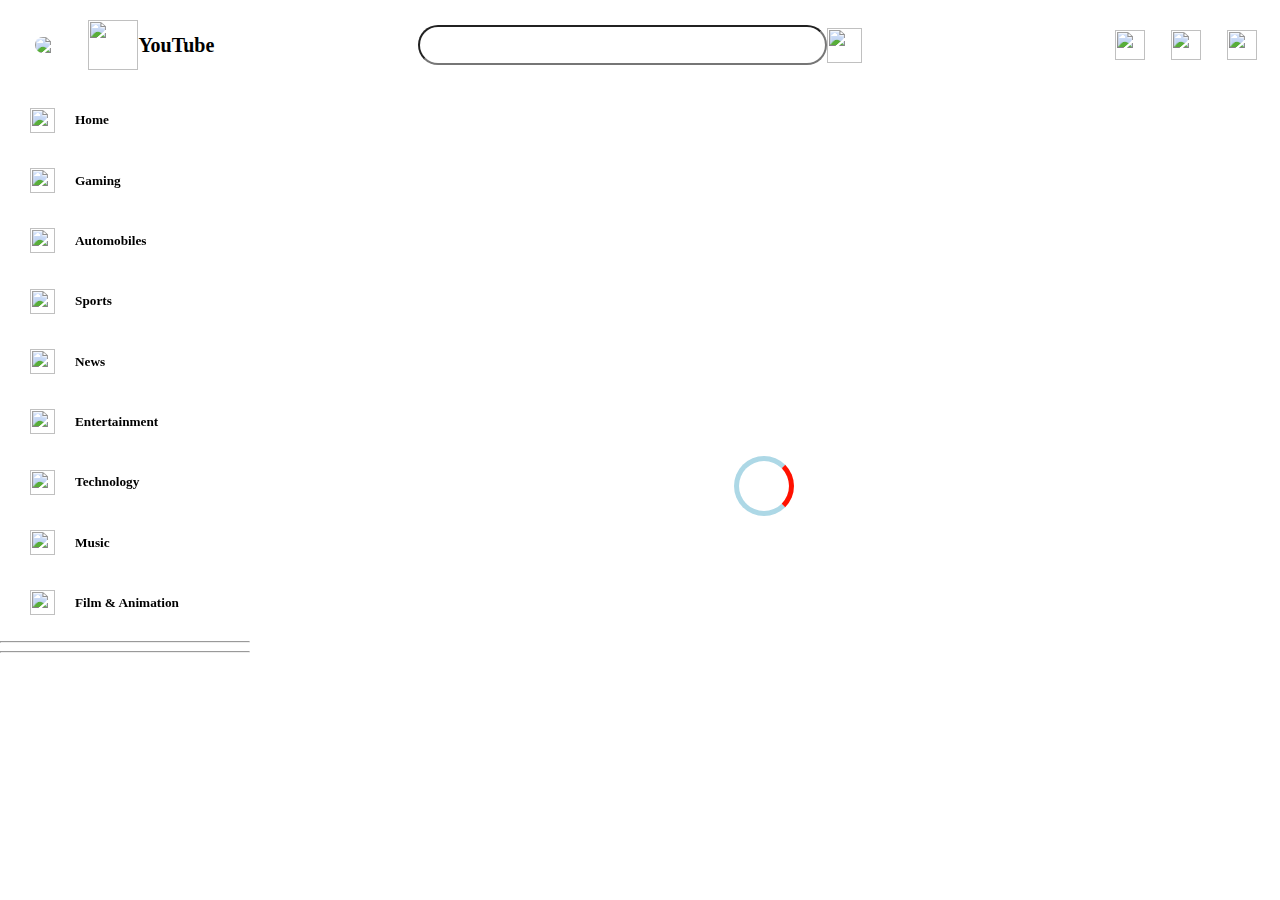
==== search page.html @ d4d3f2a8 "videos player and search pages added" ====
<!DOCTYPE html>
<html lang="en">
  <head>
    <meta charset="UTF-8" />
    <meta name="viewport" content="width=device-width, initial-scale=1.0" />
    <title>YOU-TUBE</title>
    
    <link rel="stylesheet" href="./search page.css" />
  </head>
  <body>
    <div id="nav">
        <img src="../ICONS/left-arrow.png" id="left-arrow" />
      <!-- logo -->
      <div id="logo">
        <img id="menu" src="../ICONS/menu.png" />
        <img id="menu2" src="../ICONS/menu.png" />
        <div id="YouTube_logo_div">
          <img id="YOU-TUBE_logo" src="../ICONS/yaotube.png" />
          <h4>YouTube</h4>
        </div>
     
      </div>
      <!-- search_bar -->
      <!-- <div id="search_bar">
        <input id="search" type="search" />
        <img id="searchIcon" src="../ICONS/magnifying-glass.png" />
        <img id="searchIcon2" src="../ICONS/magnifying-glass.png"/>
      </div> -->
           <div class="suggestionDIV">
      <div id="search_bar">
        <input id="search" type="search" />
        <img id="searchIcon" src="../ICONS/magnifying-glass.png" />
        <img id="searchIcon2" src="../ICONS/magnifying-glass.png"/>
      </div>
       <div id="SSSSSSS">
      <ul class="suggestions">
      </ul>
      </div>
      </div>
      <!-- nav_left_ICONS -->
      <div id="nav_left_ICONS">
        <div id="main_icons">
          <img src="../ICONS/cam-recorder.png" />
          <img src="../ICONS/bell.png" />
          <img src="../ICONS/user.png" />
        </div>
      </div>

      <!-- nav bar end -->
    </div>

    <!-- body part  -->
    <div id="container">
      <!-- side_bar -->
      <div id="side_bar">
        <div id="category">
          <a href="./index.html"><div class="category" id="Home">
            <img class="img_icons" src="../ICONS/home.png" alt="" />
            <h5 class="menu_titles" >Home</h5>
          </div>
          </a>

          <div class="category"  id="Gaming">
            <img class="img_icons" src="../ICONS/gaming.png" />

            <h5 class="menu_titles" >Gaming</h5>
          </div>

          <div class="category" id="Automobiles">
            <img class="img_icons" src="../ICONS/car.png" />

            <h5 class="menu_titles" >Automobiles</h5>
          </div>

          <div class="category" id="Sports">
            <img class="img_icons" src="../ICONS/ball-of-basketball.png" />

            <h5 class="menu_titles">Sports</h5>
          </div>

          <div class="category" id="News">
            <img class="img_icons" src="../ICONS/news.png" />

            <h5 class="menu_titles">News</h5>
          </div>

          <div class="category" id="Entertainment">
            <img class="img_icons" src="../ICONS/video.png" />

            <h5 class="menu_titles">Entertainment</h5>
          </div>

          <div class="category" id="Technology">
            <img class="img_icons" src="../ICONS/project-management.png" />

            <h5 class="menu_titles">Technology</h5>
          </div>

          <div class="category" id="Music">
            <img class="img_icons" src="../ICONS/playlist.png" />

            <h5 class="menu_titles">Music</h5>
          </div>

          <div class="category" id="Film & Animation">
            <img class="img_icons" src="../ICONS/blog.png" />

            <h5 class="menu_titles">Film & Animation</h5>
          </div>

          <!-- category ends -->
        </div>

        <!-- subscribes -->
        <hr />
        <!-- <div id="subscribes">
          <h5 id="title">Subscribed</h5>
          <div class="subscribed">
            <img class="subs_img" src="../ICONS/user.png" />
            <h5>scoop cast</h5>
          </div>
          <div class="subscribed">
            <img class="subs_img" src="../ICONS/user.png" />
            <h5>scoop cast</h5>
          </div>
          <div class="subscribed">
            <img class="subs_img" src="../ICONS/user.png" />
            <h5>scoop cast</h5>
          </div>
          <div class="subscribed">
            <img class="subs_img" src="../ICONS/user.png" />
            <h5>scoop cast</h5>
          </div>
          <div class="subscribed">
            <img class="subs_img" src="../ICONS/user.png" />
            <h5>scoop cast</h5>
          </div>
          <div class="subscribed">
            <img class="subs_img" src="../ICONS/user.png" />
            <h5>scoop cast</h5>
          </div>
          <div class="subscribed">
            <img class="subs_img" src="../ICONS/user.png" />
            <h5>scoop cast</h5>
          </div>
          <div class="subscribed">
            <img class="subs_img" src="../ICONS/user.png" />
            <h5>scoop cast</h5>
          </div>
          <div class="subscribed">
            <img class="subs_img" src="../ICONS/user.png" />
            <h5>scoop cast</h5>
          </div>
          <div class="subscribed">
            <img class="subs_img" src="../ICONS/user.png" />
            <h5>scoop cast</h5>
          </div>
          <div class="subscribed">
            <img class="subs_img" src="../ICONS/user.png" />
            <h5>scoop cast</h5>
          </div>
          <div class="subscribed">
            <img class="subs_img" src="../ICONS/user.png" />
            <h5>scoop cast</h5>
          </div>
          <div class="subscribed">
            <img class="subs_img" src="../ICONS/user.png" />
            <h5>scoop cast</h5>
          </div>
        </div> -->
        <hr />
        <!-- side_bar end here -->
      </div>

      <!-- container ends here     -->
    </div>
   
    <div id="container_videos">
      
        <div class="loader_container">   
<div class="loader_onpages"></div>
  </div>

      <!-- video_part -->
      <div id="video_part">
          <div class="container_flexBox">
            <div class="thumbnail_box">
              <img class="img_suggest" src="../ICONS/-itachi-uchiha-.png">

            </div>
            <div class="videos_titleBox" >
              <div class="sugested_videos_title_div"> 
                <p class="sugested_videos_title">Taarak Mehta Ka Ooltah Chashmah | Weekly Reliv</p>
              </div>
              <p class="views_time"><span class="sugested_videos_views"> 4.1 lakh views</span> - <span class="sugested_videos_time_publish"> 3 months ago</span> </p>
              <div class="profile">
              <img class="idpic" src="" />
              <p class="sugested_channel_name" >channel_name</p>
             </div>
           
             <p class="description">description </p>
             
            </div>


          </div>
 
        <div class="container_flexBox">
            <div class="thumbnail_box">
              <img  class="img_suggest" src="../ICONS/-itachi-uchiha-.png" >

            </div>
            <div class="videos_titleBox" >
              <div class="sugested_videos_title_div"> 
                <p class="sugested_videos_title">Taarak Mehta Ka Ooltah Chashmah | Weekly Reliv</p>
              </div>
              
              <!-- <p class="sugested_channel_name" >channel_name</p> -->
              <p class="views_time"><span class="sugested_videos_views"> 4.1 lakh views</span> - <span class="sugested_videos_time_publish"> 3 months ago</span> </p>

                            <div class="profile">
              <img class="idpic" src="" />
              <p class="sugested_channel_name" >channel_name</p>
             </div>
             <p class="description">description </p>
            </div>


          </div>

          <div class="container_flexBox">
            <div class="thumbnail_box">
              <img  class="img_suggest" src="../ICONS/-itachi-uchiha-.png">

            </div>
            <div class="videos_titleBox" >
              <div class="sugested_videos_title_div"> 
                <p class="sugested_videos_title">Taarak Mehta Ka Ooltah Chashmah | Weekly Reliv</p>
              </div>
              
              <!-- <p class="sugested_channel_name" >channel_name</p> -->
              <p class="views_time"><span class="sugested_videos_views"> 4.1 lakh views</span> - <span class="sugested_videos_time_publish"> 3 months ago</span> </p>

              <div class="profile">
              <img class="idpic" src="" />
              <p class="sugested_channel_name" >channel_name</p>
             </div>
             <p class="description">description </p>
            </div>


          </div>

          <div class="container_flexBox">
            <div class="thumbnail_box">
              <img  class="img_suggest" src="../ICONS/-itachi-uchiha-.png">

            </div>
            <div class="videos_titleBox" >
              <div class="sugested_videos_title_div"> 
                <p class="sugested_videos_title">Taarak Mehta Ka Ooltah Chashmah | Weekly Reliv</p>
              </div>
              
              <!-- <p class="sugested_channel_name" >channel_name</p> -->
              <p class="views_time"><span class="sugested_videos_views"> 4.1 lakh views</span> - <span class="sugested_videos_time_publish"> 3 months ago</span> </p>

              <div class="profile">
              <img class="idpic" src="" />
              <p class="sugested_channel_name" >channel_name</p>
             </div>
             <p class="description">description </p>
            </div>


          </div>

          <div class="container_flexBox">
            <div class="thumbnail_box">
              <img  class="img_suggest"  src="../ICONS/-itachi-uchiha-.png">

            </div>
            <div class="videos_titleBox" >
              <div class="sugested_videos_title_div"> 
                <p class="sugested_videos_title">Taarak Mehta Ka Ooltah Chashmah | Weekly Reliv</p>
              </div>
              
              <!-- <p class="sugested_channel_name" >channel_name</p> -->
              <p class="views_time"><span class="sugested_videos_views"> 4.1 lakh views</span> - <span class="sugested_videos_time_publish"> 3 months ago</span> </p>

              <div class="profile">
              <img class="idpic" src="" />
              <p class="sugested_channel_name" >channel_name</p>
             </div>
             <p class="description">description </p>
            </div>


          </div>

          <div class="container_flexBox">
            <div class="thumbnail_box">
              <img  class="img_suggest" src="../ICONS/-itachi-uchiha-.png">

            </div>
            <div class="videos_titleBox" >
              <div class="sugested_videos_title_div"> 
                <p class="sugested_videos_title">Taarak Mehta Ka Ooltah Chashmah | Weekly Reliv</p>
              </div>
              
              <!-- <p class="sugested_channel_name" >channel_name</p> -->
              <p class="views_time"><span class="sugested_videos_views"> 4.1 lakh views</span> - <span class="sugested_videos_time_publish"> 3 months ago</span> </p>

              <div class="profile">
              <img class="idpic" src="" />
              <p class="sugested_channel_name" >channel_name</p>
             </div>
             <p class="description">description </p>
            </div>


          </div>

          <div class="container_flexBox">
            <div class="thumbnail_box">
              <img  class="img_suggest" src="../ICONS/-itachi-uchiha-.png">

            </div>
            <div class="videos_titleBox" >
              <div class="sugested_videos_title_div"> 
                <p class="sugested_videos_title">Taarak Mehta Ka Ooltah Chashmah | Weekly Reliv</p>
              </div>
              
              <!-- <p class="sugested_channel_name" >channel_name</p> -->
              <p class="views_time"><span class="sugested_videos_views"> 4.1 lakh views</span> - <span class="sugested_videos_time_publish"> 3 months ago</span> </p>

              <div class="profile">
              <img class="idpic" src="" />
              <p class="sugested_channel_name" >channel_name</p>
             </div>
             <p class="description">description </p>
            </div>


          </div>

          <div class="container_flexBox">
            <div class="thumbnail_box">
              <img  class="img_suggest" src="../ICONS/-itachi-uchiha-.png">

            </div>
            <div class="videos_titleBox" >
              <div class="sugested_videos_title_div"> 
                <p class="sugested_videos_title">Taarak Mehta Ka Ooltah Chashmah | Weekly Reliv</p>
              </div>
              
              <!-- <p class="sugested_channel_name" >channel_name</p> -->
              <p class="views_time"><span class="sugested_videos_views"> 4.1 lakh views</span> - <span class="sugested_videos_time_publish"> 3 months ago</span> </p>

              <div class="profile">
              <img class="idpic" src="" />
              <p class="sugested_channel_name" >channel_name</p>
             </div>
             <p class="description">description </p>
            </div>


          </div>

          <div class="container_flexBox">
            <div class="thumbnail_box">
              <img  class="img_suggest" src="../ICONS/-itachi-uchiha-.png">

            </div>
            <div class="videos_titleBox" >
              <div class="sugested_videos_title_div"> 
                <p class="sugested_videos_title">Taarak Mehta Ka Ooltah Chashmah | Weekly Reliv</p>
              </div>
              
              <!-- <p class="sugested_channel_name" >channel_name</p> -->
              <p class="views_time"><span class="sugested_videos_views"> 4.1 lakh views</span> - <span class="sugested_videos_time_publish"> 3 months ago</span> </p>

              <div class="profile">
              <img class="idpic" src="" />
              <p class="sugested_channel_name" >channel_name</p>
             </div>
             <p class="description">description </p>
            </div>


          </div>

          <div class="container_flexBox">
            <div class="thumbnail_box">
              <img  class="img_suggest" src="../ICONS/-itachi-uchiha-.png">

            </div>
            <div class="videos_titleBox" >
              <div class="sugested_videos_title_div"> 
                <p class="sugested_videos_title">Taarak Mehta Ka Ooltah Chashmah | Weekly Reliv</p>
              </div>
              
              <!-- <p class="sugested_channel_name" >channel_name</p> -->
              <p class="views_time"><span class="sugested_videos_views"> 4.1 lakh views</span> - <span class="sugested_videos_time_publish"> 3 months ago</span> </p>

              <div class="profile">
              <img class="idpic" src="" />
              <p class="sugested_channel_name" >channel_name</p>
             </div>
             <p class="description">description </p>
            </div>


          </div>

          <div class="container_flexBox">
            <div class="thumbnail_box">
              <img  class="img_suggest" src="../ICONS/-itachi-uchiha-.png">

            </div>
            <div class="videos_titleBox" >
              <div class="sugested_videos_title_div"> 
                <p class="sugested_videos_title">Taarak Mehta Ka Ooltah Chashmah | Weekly Reliv</p>
              </div>
              
              <!-- <p class="sugested_channel_name" >channel_name</p> -->
              <p class="views_time"><span class="sugested_videos_views"> 4.1 lakh views</span> - <span class="sugested_videos_time_publish"> 3 months ago</span> </p>

              <div class="profile">
              <img class="idpic" src="" />
              <p class="sugested_channel_name" >channel_name</p>
             </div>
             <p class="description">description </p>
            </div>


          </div>

          <div class="container_flexBox">
            <div class="thumbnail_box">
              <img  class="img_suggest" src="../ICONS/-itachi-uchiha-.png">

            </div>
            <div class="videos_titleBox" >
              <div class="sugested_videos_title_div"> 
                <p class="sugested_videos_title">Taarak Mehta Ka Ooltah Chashmah | Weekly Reliv</p>
              </div>
              
              <!-- <p class="sugested_channel_name" >channel_name</p> -->
              <p class="views_time"><span class="sugested_videos_views"> 4.1 lakh views</span> - <span class="sugested_videos_time_publish"> 3 months ago</span> </p>

              <div class="profile">
              <img class="idpic" src="" />
              <p class="sugested_channel_name" >channel_name</p>
             </div>
             <p class="description">description </p>
            </div>


          </div>

          <div class="container_flexBox">
            <div class="thumbnail_box">
              <img  class="img_suggest" src="../ICONS/-itachi-uchiha-.png">

            </div>
            <div class="videos_titleBox" >
              <div class="sugested_videos_title_div"> 
                <p class="sugested_videos_title">Taarak Mehta Ka Ooltah Chashmah | Weekly Reliv</p>
              </div>
              
              <!-- <p class="sugested_channel_name" >channel_name</p> -->
              <p class="views_time"><span class="sugested_videos_views"> 4.1 lakh views</span> - <span class="sugested_videos_time_publish"> 3 months ago</span> </p>

              <div class="profile">
              <img class="idpic" src="" />
              <p class="sugested_channel_name" >channel_name</p>
             </div>
             <p class="description">description </p>
            </div>


          </div>

          <div class="container_flexBox">
            <div class="thumbnail_box">
              <img  class="img_suggest" src="../ICONS/-itachi-uchiha-.png">

            </div>
            <div class="videos_titleBox" >
              <div class="sugested_videos_title_div"> 
                <p class="sugested_videos_title">Taarak Mehta Ka Ooltah Chashmah | Weekly Reliv</p>
              </div>
              
              <!-- <p class="sugested_channel_name" >channel_name</p> -->
              <p class="views_time"><span class="sugested_videos_views"> 4.1 lakh views</span> - <span class="sugested_videos_time_publish"> 3 months ago</span> </p>

              <div class="profile">
              <img class="idpic" src="" />
              <p class="sugested_channel_name" >channel_name</p>
             </div>
             <p class="description">description </p>
            </div>


          </div>

          <div class="container_flexBox">
            <div class="thumbnail_box">
              <img  class="img_suggest" src="../ICONS/-itachi-uchiha-.png">

            </div>
            <div class="videos_titleBox" >
              <div class="sugested_videos_title_div"> 
                <p class="sugested_videos_title">Taarak Mehta Ka Ooltah Chashmah | Weekly Reliv</p>
              </div>
              
              <!-- <p class="sugested_channel_name" >channel_name</p> -->
              <p class="views_time"><span class="sugested_videos_views"> 4.1 lakh views</span> - <span class="sugested_videos_time_publish"> 3 months ago</span> </p>

              <div class="profile">
              <img class="idpic" src="" />
              <p class="sugested_channel_name" >channel_name</p>
             </div>
             <p class="description">description </p>
            </div>


          </div>

          <div class="container_flexBox">
            <div class="thumbnail_box">
              <img  class="img_suggest" src="../ICONS/-itachi-uchiha-.png">

            </div>
            <div class="videos_titleBox" >
              <div class="sugested_videos_title_div"> 
                <p class="sugested_videos_title">Taarak Mehta Ka Ooltah Chashmah | Weekly Reliv</p>
              </div>
              
              <!-- <p class="sugested_channel_name" >channel_name</p> -->
              <p class="views_time"><span class="sugested_videos_views"> 4.1 lakh views</span> - <span class="sugested_videos_time_publish"> 3 months ago</span> </p>

              <div class="profile">
              <img class="idpic" src="" />
              <p class="sugested_channel_name" >channel_name</p>
             </div>
             <p class="description">description </p>
            </div>


          </div>

          <div class="container_flexBox">
            <div class="thumbnail_box">
              <img  class="img_suggest" src="../ICONS/-itachi-uchiha-.png">

            </div>
            <div class="videos_titleBox" >
              <div class="sugested_videos_title_div"> 
                <p class="sugested_videos_title">Taarak Mehta Ka Ooltah Chashmah | Weekly Reliv</p>
              </div>
              
              <!-- <p class="sugested_channel_name" >channel_name</p> -->
              <p class="views_time"><span class="sugested_videos_views"> 4.1 lakh views</span> - <span class="sugested_videos_time_publish"> 3 months ago</span> </p>

              <div class="profile">
              <img class="idpic" src="" />
              <p class="sugested_channel_name" >channel_name</p>
             </div>
             <p class="description">description </p>
            </div>


          </div>

          <div class="container_flexBox">
            <div class="thumbnail_box">
              <img  class="img_suggest" src="../ICONS/-itachi-uchiha-.png">

            </div>
            <div class="videos_titleBox" >
              <div class="sugested_videos_title_div"> 
                <p class="sugested_videos_title">Taarak Mehta Ka Ooltah Chashmah | Weekly Reliv</p>
              </div>
              
              <!-- <p class="sugested_channel_name" >channel_name</p> -->
              <p class="views_time"><span class="sugested_videos_views"> 4.1 lakh views</span> - <span class="sugested_videos_time_publish"> 3 months ago</span> </p>

              <div class="profile">
              <img class="idpic" src="" />
              <p class="sugested_channel_name" >channel_name</p>
             </div>
             <p class="description">description </p>
            </div>


          </div>

          <div class="container_flexBox">
            <div class="thumbnail_box">
              <img  class="img_suggest" src="../ICONS/-itachi-uchiha-.png">

            </div>
            <div class="videos_titleBox" >
              <div class="sugested_videos_title_div"> 
                <p class="sugested_videos_title">Taarak Mehta Ka Ooltah Chashmah | Weekly Reliv</p>
              </div>
              
              <!-- <p class="sugested_channel_name" >channel_name</p> -->
              <p class="views_time"><span class="sugested_videos_views"> 4.1 lakh views</span> - <span class="sugested_videos_time_publish"> 3 months ago</span> </p>

              <div class="profile">
              <img class="idpic" src="" />
              <p class="sugested_channel_name" >channel_name</p>
             </div>
             <p class="description">description </p>
            </div>


          </div>

          <div class="container_flexBox">
            <div class="thumbnail_box">
              <img  class="img_suggest" src="../ICONS/-itachi-uchiha-.png">

            </div>
            <div class="videos_titleBox" >
              <div class="sugested_videos_title_div"> 
                <p class="sugested_videos_title">Taarak Mehta Ka Ooltah Chashmah | Weekly Reliv</p>
              </div>
              
              <!-- <p class="sugested_channel_name" >channel_name</p> -->
              <p class="views_time"><span class="sugested_videos_views"> 4.1 lakh views</span> - <span class="sugested_videos_time_publish"> 3 months ago</span> </p>

              <div class="profile">
              <img class="idpic" src="" />
              <p class="sugested_channel_name" >channel_name</p>
             </div>
             <p class="description">description </p>
            </div>

         </div> 
        <!-- video_part ends -->
      </div>

      <!-- container_videos ends here -->
    </div>


<script  src="./search page.js"></script>
  </body>

</html>
---- search page.css ----
body {
  margin: 0;
  padding: 0;
  box-sizing: border-box;
  /* height: 100vh; */
}

#background {
  position: absolute;
  z-index: 99999999;
  /* background-color: rgba(250, 235, 215, 0.233); */
  top: 70px;
 left: 20%;
  width: 70vw;
  height: 50vh;
  display: none;
  flex-direction: column;
}



/* navbar --------------------- */
#nav {
  /* border: 1px solid red; */
  display: flex;
  justify-content: space-evenly;
  align-items: center;
  position: sticky;
  top: 0;
  height: 10vh;
}
#nav #logo {
  width: 30%;
  /* border: 1px solid red; */
  display: flex;
  justify-content: flex-start;
  align-items: center;
}

#nav #left-arrow{
   display: none;
   /* border: 1px solid red; */
   padding: 5px;
}
#left-arrow:hover{
     background-color: rgba(250, 235, 215, 0.77);
  border-radius: 5px;
}

#nav #logo #menu {
  width: 10%;
  /* border: 1px solid rgb(0, 0, 0); */
  margin-left: 30px;
  padding: 5px;
  border-radius: 20px;
  
}

#nav #logo #menu2 {
  padding: 5px;
  /* border: 1px solid rgb(0, 0, 0); */
  width: 10%;
  margin-left: 30px;
  display: none;
  border-radius: 20px;
}

#menu:hover{
  background-color: rgba(246, 238, 204, 0.833);
}
#menu:active{
  background-color: rgba(246, 228, 134, 0.711);
}

#menu2:hover{
  background-color: rgba(246, 238, 204, 0.833);
}
#menu2:active{
  background-color: rgba(246, 228, 134, 0.711);
}


#nav #logo #YouTube_logo_div {
  display: flex;
  /* border: 1px solid red; */
  justify-content: center;
  align-items: center;
  margin-left: 10px;
  /* width: 20%; */
}
#nav #logo #YouTube_logo_div #YOU-TUBE_logo {
  width: 50px;
  height: 50px;
}
#nav #logo #YouTube_logo_div h4 {
  /* border: 1px solid red; */
  font-size: 20px;
}

/* #search_bar {
  display: flex;
  width: 70%;
  align-items: center;
  justify-content: center;
}
#search_bar input {
  width: 80%;
  height: 40px;
  border-radius: 20px;
  font-size: 20px;
} */

.suggestionDIV{
  flex-grow: 2;
}

#search_bar {
  /* border: 1px solid red; */
  display: flex;
  width: 100%;
  align-items: center;
  justify-content: center;
}
#search_bar input {
  width: 80%;
  height: 40px;
  border-radius: 20px;
  font-size: 20px;
}


#search_bar #searchIcon2 {
  width: 35px;
  height: 35px;
  /* border: 1px solid black; */
  display: none;
}
#search_bar #searchIcon{
  width: 35px;
  height: 35px;
  /* border: 1px solid black; */
}
#search_bar #searchIcon:hover{
   background-color: rgba(250, 235, 215, 0.77);
  border-radius: 5px;
}
#search_bar #searchIcon2:hover{
   background-color: rgba(250, 235, 215, 0.77);
  border-radius: 5px;
}

#SSSSSSS{
  position: absolute;
z-index: 999999999;
display: flex;
}

.suggestions{
          list-style-type: none;
        background-color: white;  
         /* box-sizing: border-box; */
         /* border-radius: 10px; */
        box-shadow: 1px 1px 4px;
         width: 40vw;
         margin: 0;
         padding: 0;

    }
    .suggestions li{
      margin: 5px 0px;
      padding: 0px 10px;
      font-size: 20px;
    }
    

#nav_left_ICONS {
  /* border: 1px solid red; */
  width: 30%;
}
#nav_left_ICONS #main_icons {
  display: flex;
  justify-content: end;
  align-items: center;

  /* margin-right: 10px; */
}
#nav_left_ICONS img {
  /* border: 1px solid black; */
  width: 30px;
  height: 30px;
  margin-right: 20px;
  padding: 3px;
}
#nav_left_ICONS img:hover{
  background-color: rgba(250, 235, 215, 0.77);
  border-radius: 2px;
}

/* navbar ends --------------------- */
/* body  */

#container {
  /* border: 1px solid red; */
  /* background-color: rgba(255, 0, 0, 0.397); */
  position: fixed;
  top: calc(100%-10vh);
  left: 0;
  width: 250px;
  height: 90vh;
  display: flex;
  /* background-color: antiquewhite; */
}

#container #side_bar {
  /* background-color: rgba(34, 22, 199, 0.795); */
  overflow: scroll;
  width: 100%;

  height: 100%;
}

::-webkit-scrollbar {
     width: 5px;
}
::-webkit-scrollbar-thumb {
    background-color: rgba(206, 204, 201, 0.631);
    border-radius: 60px;
}

/* category */

#container #side_bar .category {
  display: flex;
  justify-content: start;
  align-items: center;
  cursor: pointer;
      /* height: 45px; */
          border-radius: 20px;
}

/* #container #side_bar .category:hover{ */
  /* background-color: rgba(240, 248, 255, 0.507);
  border-radius: 30px; */
  /* height: 50px; */
/* } */

/* #container #side_bar .menu_titles:hover{
 background: rgb(209 203 203 / 47%);
} */

#container #side_bar .category:hover{
    background: rgba(198, 196, 196, 0.449);
 
}

#container #side_bar .category .img_icons {
  /* border: 1px solid rgba(255, 0, 0, 0.589); */
  width: 25px;
  height: 25px;
  margin-left: 30px;
}

#container #side_bar .category h5 {
  margin-left: 20px;
}

/* .subscribed */

#container #side_bar .subscribed {
  display: flex;
  justify-content: start;
  align-items: center;
}

#container #side_bar #title {
  text-align: center;
}

#container #side_bar .subscribed .subs_img {
  /* border: 1px solid red; */
  width: 25px;
  height: 25px;
  margin-left: 30px;
}

#container #side_bar .subscribed h5 {
  margin-left: 20px;
}

a{
  text-decoration: none;
  color: black;
}
/* video_part -----------------------*/

#container_videos {
  /* background-color: rgb(192, 192, 49); */
   /* border: 2px solid rgb(75, 185, 2); */
  position: fixed;
  z-index: -1;
  top: calc(100vh -10vh);
  width: calc(100vw - 253px);
  height: calc(100vh - 17vh);
  left: 250px;
  display: flex;


}

 .loader_container{
  display: none;
position: absolute;
top: 50%;
left: 50%;
transform: translate(-50%,-50%);
/* display:none; */
/* border: 1px solid red; */
        }

.loader_onpages {
  width: 50px;
  aspect-ratio: 1;
  border-radius: 50%;
  border: 5px solid lightblue;
  border-right-color: rgb(255, 17, 0);
  /* animation: l2 1s  infinite linear; */
}
@keyframes l2 {to{transform: rotate(1turn)}}


 #video_part {
  /* border: 2px solid rgb(3, 3, 3);
  background-color: rgb(24, 142, 146); */
 width: 100%;
  height: 100%;
  overflow:scroll;
  padding: 20px 0;


}


  .container_flexBox{
    /* border: 1px solid blue; */
    display: flex;
    height: 250px;
    column-gap: 13px;
        padding: 10px 0px 0 15px;
  }

   /* .container_flexBox:hover{
    background-color: rgba(220, 209, 195, 0.753);
   } */

  .container_flexBox  .thumbnail_box{
    /* border: 1px solid red; */
    width: 450px;
    object-fit: cover;
    border-radius: 8px;

  }
  .container_flexBox .thumbnail_box img{
    width: 100%;
      height: 100%;
      object-fit: cover;
      /* transform: scale(1.2); */
      border-radius: 8px;
  }
 
  .container_flexBox .videos_titleBox{
    width: 50%;
    /* border: 1px solid rgb(0, 0, 0); */
  }
.videos_titleBox:hover{
   background-color: rgba(255, 209, 149, 0.311);
}
  .sugested_videos_title_div{
         background-color:#ede2d4a3;
     height: 40px;
     border-radius: 5px 5px 0px 0px;

  }

  .container_flexBox .videos_titleBox .sugested_videos_title{
    margin: 0;
    font-family: math;
    font-size: 18px;
    /* font-weight: 600; */

   display: -webkit-box;
  -webkit-line-clamp: 1;
  -webkit-box-orient: vertical;
  overflow: hidden;
  }

  .container_flexBox .videos_titleBox .sugested_channel_name{ 
margin-bottom: 0;
color: rgb(136 133 129);
margin-top: 5px;
    font-size: 20px;

      display: -webkit-box;
  -webkit-line-clamp: 1;
  -webkit-box-orient: vertical;
  overflow: hidden;

  }
  .views_time{
    color: rgb(136 133 129);
    margin: 0;
    font-size: 17px;
         background-color:#ede2d4a3;

    overflow: hidden;
        height: 30px;
    align-content: center;

        /* display: -webkit-box;
  -webkit-line-clamp: 1;
  -webkit-box-orient: vertical;
  overflow: hidden; */
  }

   .profile {
  flex-grow: 1;
  /* border: 1px solid red; */
  display: flex;
  align-items: center;
  column-gap: 20px;
}

 .profile .idpic {
  /* border: 1px solid rgb(8, 6, 6); */
  border-radius: 50%;
    width: 20px;
    height: 20px;
}


.description{
  font-size: 10px;
  display: -webkit-box;
  -webkit-line-clamp: 1;
  -webkit-box-orient: vertical;
  overflow: hidden;

}

/* =========================================================== */

/* ---------------------------------------------------------- */

/* @media screen  */

@media (max-width: 323px) {
  #container {
    width: 250px;
    height: 90vh;
  }

  #nav #logo #YouTube_logo_div #YOU-TUBE_logo {
    width: 30px;
    height: 30px;
  }
  #nav #logo #YouTube_logo_div h4 {
    font-size: 12px;
  }

  #nav #nav_left_ICONS #main_icons img {
    margin-right: 2px;
    width: 17px;
    height: 17px;
  }

  ::-webkit-scrollbar {
    display: none;
  }
  #search_bar img {
    width: 14px;
    height: 14px;
  }
}
/* =========================================================== */
@media (max-width: 370px) {
  ::-webkit-scrollbar {
    width: 3px;
  }
       .description{
        font-size: 14px;
       }
 
}


/* ========================================================= */
@media (max-width: 870px) {

   #search_bar #searchIcon2 {
      display: block;
    }
    #search_bar #searchIcon {
      display: none;
    }

  #search_bar input {
    display: none;
  }

    .suggestions{
      display: none;
 width:80vw;
    }

  #container {
    display: none;
    z-index: 999;
    height: 90vh;
  }

  #nav_left_ICONS #main_icons {
    margin-right: 0px;
  }
  #nav_left_ICONS #main_icons img {
    margin-right: 10px;
    width: 20px;
    height: 20px;
  }

  #search_bar {
    justify-content: flex-end;
  }

  #search_bar img {
    width: 25px;
    height: 25px;
    margin-right: 10px;
  }

  #nav #logo #menu {
    width: 20px;
    height: 20px;
    margin-left: 10px;
  }

  #nav #logo #menu2 {
    width: 20px;
    height: 20px;
    margin-left: 10px;
  }

  #container_videos {
    width:100svw ;
    left:0%;

}

  .container_flexBox{
 flex-direction: column;
         height: fit-content;
                 justify-content: center;
     
  }

  .container_flexBox .videos_titleBox {
    width: 100%;
}
.container_flexBox .thumbnail_box {

    width: auto;

}


.sugested_videos_title_div {
    /* background-color: antiquewhite; */
    overflow: hidden;
    height: 29px;
    overflow: hidden;
}
.container_flexBox {

    padding: 10px 0px 20px 5px;
}
.container_flexBox .videos_titleBox .sugested_videos_title {

          font-size: 17px;
        font-weight: 500;
}

  #container #side_bar {
  background-color: rgb(255, 255, 255);

}

#container #side_bar .category:hover{
  background: rgba(198, 196, 196, 0.449);
 
}


}

/* ========================================================= */

@media (max-height: 1399px) {
  
    #container_videos {
    height: calc(100vh - 12vh);
  }

}
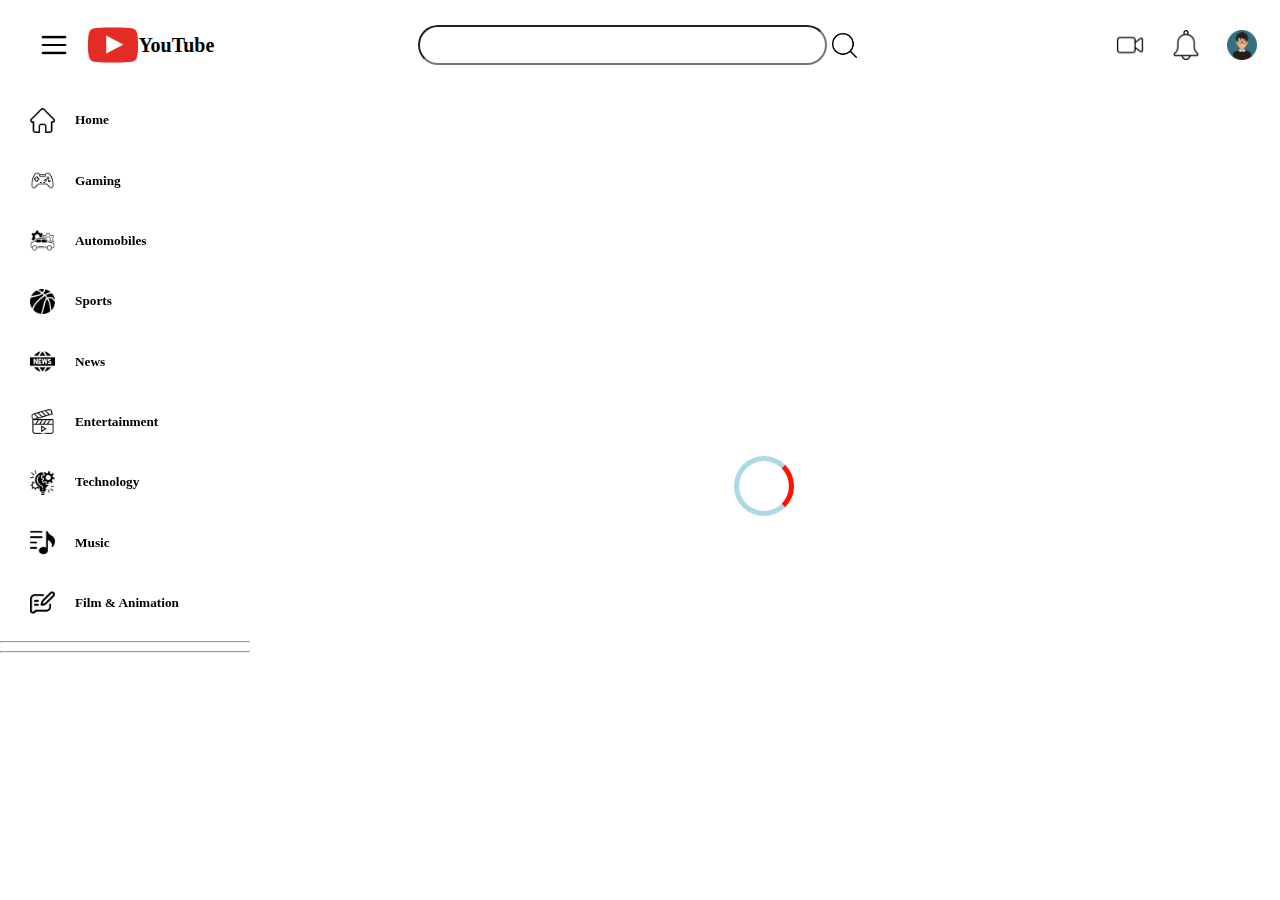
==== commit 33bd4190: "Update search page.html" ====
--- a/search page.html
+++ b/search page.html
@@ -9,13 +9,13 @@
   </head>
   <body>
     <div id="nav">
-        <img src="../ICONS/left-arrow.png" id="left-arrow" />
+        <img src="./left-arrow.png" id="left-arrow" />
       <!-- logo -->
       <div id="logo">
-        <img id="menu" src="../ICONS/menu.png" />
-        <img id="menu2" src="../ICONS/menu.png" />
+        <img id="menu" src="./menu.png" />
+        <img id="menu2" src="./menu.png" />
         <div id="YouTube_logo_div">
-          <img id="YOU-TUBE_logo" src="../ICONS/yaotube.png" />
+          <img id="YOU-TUBE_logo" src="./yaotube.png" />
           <h4>YouTube</h4>
         </div>
      
@@ -23,14 +23,14 @@
       <!-- search_bar -->
       <!-- <div id="search_bar">
         <input id="search" type="search" />
-        <img id="searchIcon" src="../ICONS/magnifying-glass.png" />
-        <img id="searchIcon2" src="../ICONS/magnifying-glass.png"/>
+        <img id="searchIcon" src="./magnifying-glass.png" />
+        <img id="searchIcon2" src="./magnifying-glass.png"/>
       </div> -->
            <div class="suggestionDIV">
       <div id="search_bar">
         <input id="search" type="search" />
-        <img id="searchIcon" src="../ICONS/magnifying-glass.png" />
-        <img id="searchIcon2" src="../ICONS/magnifying-glass.png"/>
+        <img id="searchIcon" src="./magnifying-glass.png" />
+        <img id="searchIcon2" src="./magnifying-glass.png"/>
       </div>
        <div id="SSSSSSS">
       <ul class="suggestions">
@@ -40,9 +40,9 @@
       <!-- nav_left_ICONS -->
       <div id="nav_left_ICONS">
         <div id="main_icons">
-          <img src="../ICONS/cam-recorder.png" />
-          <img src="../ICONS/bell.png" />
-          <img src="../ICONS/user.png" />
+          <img src="./cam-recorder.png" />
+          <img src="./bell.png" />
+          <img src="./user.png" />
         </div>
       </div>
 
@@ -55,55 +55,55 @@
       <div id="side_bar">
         <div id="category">
           <a href="./index.html"><div class="category" id="Home">
-            <img class="img_icons" src="../ICONS/home.png" alt="" />
+            <img class="img_icons" src="./home.png" alt="" />
             <h5 class="menu_titles" >Home</h5>
           </div>
           </a>
 
           <div class="category"  id="Gaming">
-            <img class="img_icons" src="../ICONS/gaming.png" />
+            <img class="img_icons" src="./gaming.png" />
 
             <h5 class="menu_titles" >Gaming</h5>
           </div>
 
           <div class="category" id="Automobiles">
-            <img class="img_icons" src="../ICONS/car.png" />
+            <img class="img_icons" src="./car.png" />
 
             <h5 class="menu_titles" >Automobiles</h5>
           </div>
 
           <div class="category" id="Sports">
-            <img class="img_icons" src="../ICONS/ball-of-basketball.png" />
+            <img class="img_icons" src="./ball-of-basketball.png" />
 
             <h5 class="menu_titles">Sports</h5>
           </div>
 
           <div class="category" id="News">
-            <img class="img_icons" src="../ICONS/news.png" />
+            <img class="img_icons" src="./news.png" />
 
             <h5 class="menu_titles">News</h5>
           </div>
 
           <div class="category" id="Entertainment">
-            <img class="img_icons" src="../ICONS/video.png" />
+            <img class="img_icons" src="./video.png" />
 
             <h5 class="menu_titles">Entertainment</h5>
           </div>
 
           <div class="category" id="Technology">
-            <img class="img_icons" src="../ICONS/project-management.png" />
+            <img class="img_icons" src="./project-management.png" />
 
             <h5 class="menu_titles">Technology</h5>
           </div>
 
           <div class="category" id="Music">
-            <img class="img_icons" src="../ICONS/playlist.png" />
+            <img class="img_icons" src="./playlist.png" />
 
             <h5 class="menu_titles">Music</h5>
           </div>
 
           <div class="category" id="Film & Animation">
-            <img class="img_icons" src="../ICONS/blog.png" />
+            <img class="img_icons" src="./blog.png" />
 
             <h5 class="menu_titles">Film & Animation</h5>
           </div>
@@ -116,55 +116,55 @@
         <!-- <div id="subscribes">
           <h5 id="title">Subscribed</h5>
           <div class="subscribed">
-            <img class="subs_img" src="../ICONS/user.png" />
-            <h5>scoop cast</h5>
-          </div>
-          <div class="subscribed">
-            <img class="subs_img" src="../ICONS/user.png" />
-            <h5>scoop cast</h5>
-          </div>
-          <div class="subscribed">
-            <img class="subs_img" src="../ICONS/user.png" />
-            <h5>scoop cast</h5>
-          </div>
-          <div class="subscribed">
-            <img class="subs_img" src="../ICONS/user.png" />
-            <h5>scoop cast</h5>
-          </div>
-          <div class="subscribed">
-            <img class="subs_img" src="../ICONS/user.png" />
-            <h5>scoop cast</h5>
-          </div>
-          <div class="subscribed">
-            <img class="subs_img" src="../ICONS/user.png" />
-            <h5>scoop cast</h5>
-          </div>
-          <div class="subscribed">
-            <img class="subs_img" src="../ICONS/user.png" />
-            <h5>scoop cast</h5>
-          </div>
-          <div class="subscribed">
-            <img class="subs_img" src="../ICONS/user.png" />
-            <h5>scoop cast</h5>
-          </div>
-          <div class="subscribed">
-            <img class="subs_img" src="../ICONS/user.png" />
-            <h5>scoop cast</h5>
-          </div>
-          <div class="subscribed">
-            <img class="subs_img" src="../ICONS/user.png" />
-            <h5>scoop cast</h5>
-          </div>
-          <div class="subscribed">
-            <img class="subs_img" src="../ICONS/user.png" />
-            <h5>scoop cast</h5>
-          </div>
-          <div class="subscribed">
-            <img class="subs_img" src="../ICONS/user.png" />
-            <h5>scoop cast</h5>
-          </div>
-          <div class="subscribed">
-            <img class="subs_img" src="../ICONS/user.png" />
+            <img class="subs_img" src="./user.png" />
+            <h5>scoop cast</h5>
+          </div>
+          <div class="subscribed">
+            <img class="subs_img" src="./user.png" />
+            <h5>scoop cast</h5>
+          </div>
+          <div class="subscribed">
+            <img class="subs_img" src="./user.png" />
+            <h5>scoop cast</h5>
+          </div>
+          <div class="subscribed">
+            <img class="subs_img" src="./user.png" />
+            <h5>scoop cast</h5>
+          </div>
+          <div class="subscribed">
+            <img class="subs_img" src="./user.png" />
+            <h5>scoop cast</h5>
+          </div>
+          <div class="subscribed">
+            <img class="subs_img" src="./user.png" />
+            <h5>scoop cast</h5>
+          </div>
+          <div class="subscribed">
+            <img class="subs_img" src="./user.png" />
+            <h5>scoop cast</h5>
+          </div>
+          <div class="subscribed">
+            <img class="subs_img" src="./user.png" />
+            <h5>scoop cast</h5>
+          </div>
+          <div class="subscribed">
+            <img class="subs_img" src="./user.png" />
+            <h5>scoop cast</h5>
+          </div>
+          <div class="subscribed">
+            <img class="subs_img" src="./user.png" />
+            <h5>scoop cast</h5>
+          </div>
+          <div class="subscribed">
+            <img class="subs_img" src="./user.png" />
+            <h5>scoop cast</h5>
+          </div>
+          <div class="subscribed">
+            <img class="subs_img" src="./user.png" />
+            <h5>scoop cast</h5>
+          </div>
+          <div class="subscribed">
+            <img class="subs_img" src="./user.png" />
             <h5>scoop cast</h5>
           </div>
         </div> -->
@@ -185,7 +185,7 @@
       <div id="video_part">
           <div class="container_flexBox">
             <div class="thumbnail_box">
-              <img class="img_suggest" src="../ICONS/-itachi-uchiha-.png">
+              <img class="img_suggest" src="./-itachi-uchiha-.png">
 
             </div>
             <div class="videos_titleBox" >
@@ -207,7 +207,7 @@
  
         <div class="container_flexBox">
             <div class="thumbnail_box">
-              <img  class="img_suggest" src="../ICONS/-itachi-uchiha-.png" >
+              <img  class="img_suggest" src="./-itachi-uchiha-.png" >
 
             </div>
             <div class="videos_titleBox" >
@@ -230,398 +230,398 @@
 
           <div class="container_flexBox">
             <div class="thumbnail_box">
-              <img  class="img_suggest" src="../ICONS/-itachi-uchiha-.png">
-
-            </div>
-            <div class="videos_titleBox" >
-              <div class="sugested_videos_title_div"> 
-                <p class="sugested_videos_title">Taarak Mehta Ka Ooltah Chashmah | Weekly Reliv</p>
-              </div>
-              
-              <!-- <p class="sugested_channel_name" >channel_name</p> -->
-              <p class="views_time"><span class="sugested_videos_views"> 4.1 lakh views</span> - <span class="sugested_videos_time_publish"> 3 months ago</span> </p>
-
-              <div class="profile">
-              <img class="idpic" src="" />
-              <p class="sugested_channel_name" >channel_name</p>
-             </div>
-             <p class="description">description </p>
-            </div>
-
-
-          </div>
-
-          <div class="container_flexBox">
-            <div class="thumbnail_box">
-              <img  class="img_suggest" src="../ICONS/-itachi-uchiha-.png">
-
-            </div>
-            <div class="videos_titleBox" >
-              <div class="sugested_videos_title_div"> 
-                <p class="sugested_videos_title">Taarak Mehta Ka Ooltah Chashmah | Weekly Reliv</p>
-              </div>
-              
-              <!-- <p class="sugested_channel_name" >channel_name</p> -->
-              <p class="views_time"><span class="sugested_videos_views"> 4.1 lakh views</span> - <span class="sugested_videos_time_publish"> 3 months ago</span> </p>
-
-              <div class="profile">
-              <img class="idpic" src="" />
-              <p class="sugested_channel_name" >channel_name</p>
-             </div>
-             <p class="description">description </p>
-            </div>
-
-
-          </div>
-
-          <div class="container_flexBox">
-            <div class="thumbnail_box">
-              <img  class="img_suggest"  src="../ICONS/-itachi-uchiha-.png">
-
-            </div>
-            <div class="videos_titleBox" >
-              <div class="sugested_videos_title_div"> 
-                <p class="sugested_videos_title">Taarak Mehta Ka Ooltah Chashmah | Weekly Reliv</p>
-              </div>
-              
-              <!-- <p class="sugested_channel_name" >channel_name</p> -->
-              <p class="views_time"><span class="sugested_videos_views"> 4.1 lakh views</span> - <span class="sugested_videos_time_publish"> 3 months ago</span> </p>
-
-              <div class="profile">
-              <img class="idpic" src="" />
-              <p class="sugested_channel_name" >channel_name</p>
-             </div>
-             <p class="description">description </p>
-            </div>
-
-
-          </div>
-
-          <div class="container_flexBox">
-            <div class="thumbnail_box">
-              <img  class="img_suggest" src="../ICONS/-itachi-uchiha-.png">
-
-            </div>
-            <div class="videos_titleBox" >
-              <div class="sugested_videos_title_div"> 
-                <p class="sugested_videos_title">Taarak Mehta Ka Ooltah Chashmah | Weekly Reliv</p>
-              </div>
-              
-              <!-- <p class="sugested_channel_name" >channel_name</p> -->
-              <p class="views_time"><span class="sugested_videos_views"> 4.1 lakh views</span> - <span class="sugested_videos_time_publish"> 3 months ago</span> </p>
-
-              <div class="profile">
-              <img class="idpic" src="" />
-              <p class="sugested_channel_name" >channel_name</p>
-             </div>
-             <p class="description">description </p>
-            </div>
-
-
-          </div>
-
-          <div class="container_flexBox">
-            <div class="thumbnail_box">
-              <img  class="img_suggest" src="../ICONS/-itachi-uchiha-.png">
-
-            </div>
-            <div class="videos_titleBox" >
-              <div class="sugested_videos_title_div"> 
-                <p class="sugested_videos_title">Taarak Mehta Ka Ooltah Chashmah | Weekly Reliv</p>
-              </div>
-              
-              <!-- <p class="sugested_channel_name" >channel_name</p> -->
-              <p class="views_time"><span class="sugested_videos_views"> 4.1 lakh views</span> - <span class="sugested_videos_time_publish"> 3 months ago</span> </p>
-
-              <div class="profile">
-              <img class="idpic" src="" />
-              <p class="sugested_channel_name" >channel_name</p>
-             </div>
-             <p class="description">description </p>
-            </div>
-
-
-          </div>
-
-          <div class="container_flexBox">
-            <div class="thumbnail_box">
-              <img  class="img_suggest" src="../ICONS/-itachi-uchiha-.png">
-
-            </div>
-            <div class="videos_titleBox" >
-              <div class="sugested_videos_title_div"> 
-                <p class="sugested_videos_title">Taarak Mehta Ka Ooltah Chashmah | Weekly Reliv</p>
-              </div>
-              
-              <!-- <p class="sugested_channel_name" >channel_name</p> -->
-              <p class="views_time"><span class="sugested_videos_views"> 4.1 lakh views</span> - <span class="sugested_videos_time_publish"> 3 months ago</span> </p>
-
-              <div class="profile">
-              <img class="idpic" src="" />
-              <p class="sugested_channel_name" >channel_name</p>
-             </div>
-             <p class="description">description </p>
-            </div>
-
-
-          </div>
-
-          <div class="container_flexBox">
-            <div class="thumbnail_box">
-              <img  class="img_suggest" src="../ICONS/-itachi-uchiha-.png">
-
-            </div>
-            <div class="videos_titleBox" >
-              <div class="sugested_videos_title_div"> 
-                <p class="sugested_videos_title">Taarak Mehta Ka Ooltah Chashmah | Weekly Reliv</p>
-              </div>
-              
-              <!-- <p class="sugested_channel_name" >channel_name</p> -->
-              <p class="views_time"><span class="sugested_videos_views"> 4.1 lakh views</span> - <span class="sugested_videos_time_publish"> 3 months ago</span> </p>
-
-              <div class="profile">
-              <img class="idpic" src="" />
-              <p class="sugested_channel_name" >channel_name</p>
-             </div>
-             <p class="description">description </p>
-            </div>
-
-
-          </div>
-
-          <div class="container_flexBox">
-            <div class="thumbnail_box">
-              <img  class="img_suggest" src="../ICONS/-itachi-uchiha-.png">
-
-            </div>
-            <div class="videos_titleBox" >
-              <div class="sugested_videos_title_div"> 
-                <p class="sugested_videos_title">Taarak Mehta Ka Ooltah Chashmah | Weekly Reliv</p>
-              </div>
-              
-              <!-- <p class="sugested_channel_name" >channel_name</p> -->
-              <p class="views_time"><span class="sugested_videos_views"> 4.1 lakh views</span> - <span class="sugested_videos_time_publish"> 3 months ago</span> </p>
-
-              <div class="profile">
-              <img class="idpic" src="" />
-              <p class="sugested_channel_name" >channel_name</p>
-             </div>
-             <p class="description">description </p>
-            </div>
-
-
-          </div>
-
-          <div class="container_flexBox">
-            <div class="thumbnail_box">
-              <img  class="img_suggest" src="../ICONS/-itachi-uchiha-.png">
-
-            </div>
-            <div class="videos_titleBox" >
-              <div class="sugested_videos_title_div"> 
-                <p class="sugested_videos_title">Taarak Mehta Ka Ooltah Chashmah | Weekly Reliv</p>
-              </div>
-              
-              <!-- <p class="sugested_channel_name" >channel_name</p> -->
-              <p class="views_time"><span class="sugested_videos_views"> 4.1 lakh views</span> - <span class="sugested_videos_time_publish"> 3 months ago</span> </p>
-
-              <div class="profile">
-              <img class="idpic" src="" />
-              <p class="sugested_channel_name" >channel_name</p>
-             </div>
-             <p class="description">description </p>
-            </div>
-
-
-          </div>
-
-          <div class="container_flexBox">
-            <div class="thumbnail_box">
-              <img  class="img_suggest" src="../ICONS/-itachi-uchiha-.png">
-
-            </div>
-            <div class="videos_titleBox" >
-              <div class="sugested_videos_title_div"> 
-                <p class="sugested_videos_title">Taarak Mehta Ka Ooltah Chashmah | Weekly Reliv</p>
-              </div>
-              
-              <!-- <p class="sugested_channel_name" >channel_name</p> -->
-              <p class="views_time"><span class="sugested_videos_views"> 4.1 lakh views</span> - <span class="sugested_videos_time_publish"> 3 months ago</span> </p>
-
-              <div class="profile">
-              <img class="idpic" src="" />
-              <p class="sugested_channel_name" >channel_name</p>
-             </div>
-             <p class="description">description </p>
-            </div>
-
-
-          </div>
-
-          <div class="container_flexBox">
-            <div class="thumbnail_box">
-              <img  class="img_suggest" src="../ICONS/-itachi-uchiha-.png">
-
-            </div>
-            <div class="videos_titleBox" >
-              <div class="sugested_videos_title_div"> 
-                <p class="sugested_videos_title">Taarak Mehta Ka Ooltah Chashmah | Weekly Reliv</p>
-              </div>
-              
-              <!-- <p class="sugested_channel_name" >channel_name</p> -->
-              <p class="views_time"><span class="sugested_videos_views"> 4.1 lakh views</span> - <span class="sugested_videos_time_publish"> 3 months ago</span> </p>
-
-              <div class="profile">
-              <img class="idpic" src="" />
-              <p class="sugested_channel_name" >channel_name</p>
-             </div>
-             <p class="description">description </p>
-            </div>
-
-
-          </div>
-
-          <div class="container_flexBox">
-            <div class="thumbnail_box">
-              <img  class="img_suggest" src="../ICONS/-itachi-uchiha-.png">
-
-            </div>
-            <div class="videos_titleBox" >
-              <div class="sugested_videos_title_div"> 
-                <p class="sugested_videos_title">Taarak Mehta Ka Ooltah Chashmah | Weekly Reliv</p>
-              </div>
-              
-              <!-- <p class="sugested_channel_name" >channel_name</p> -->
-              <p class="views_time"><span class="sugested_videos_views"> 4.1 lakh views</span> - <span class="sugested_videos_time_publish"> 3 months ago</span> </p>
-
-              <div class="profile">
-              <img class="idpic" src="" />
-              <p class="sugested_channel_name" >channel_name</p>
-             </div>
-             <p class="description">description </p>
-            </div>
-
-
-          </div>
-
-          <div class="container_flexBox">
-            <div class="thumbnail_box">
-              <img  class="img_suggest" src="../ICONS/-itachi-uchiha-.png">
-
-            </div>
-            <div class="videos_titleBox" >
-              <div class="sugested_videos_title_div"> 
-                <p class="sugested_videos_title">Taarak Mehta Ka Ooltah Chashmah | Weekly Reliv</p>
-              </div>
-              
-              <!-- <p class="sugested_channel_name" >channel_name</p> -->
-              <p class="views_time"><span class="sugested_videos_views"> 4.1 lakh views</span> - <span class="sugested_videos_time_publish"> 3 months ago</span> </p>
-
-              <div class="profile">
-              <img class="idpic" src="" />
-              <p class="sugested_channel_name" >channel_name</p>
-             </div>
-             <p class="description">description </p>
-            </div>
-
-
-          </div>
-
-          <div class="container_flexBox">
-            <div class="thumbnail_box">
-              <img  class="img_suggest" src="../ICONS/-itachi-uchiha-.png">
-
-            </div>
-            <div class="videos_titleBox" >
-              <div class="sugested_videos_title_div"> 
-                <p class="sugested_videos_title">Taarak Mehta Ka Ooltah Chashmah | Weekly Reliv</p>
-              </div>
-              
-              <!-- <p class="sugested_channel_name" >channel_name</p> -->
-              <p class="views_time"><span class="sugested_videos_views"> 4.1 lakh views</span> - <span class="sugested_videos_time_publish"> 3 months ago</span> </p>
-
-              <div class="profile">
-              <img class="idpic" src="" />
-              <p class="sugested_channel_name" >channel_name</p>
-             </div>
-             <p class="description">description </p>
-            </div>
-
-
-          </div>
-
-          <div class="container_flexBox">
-            <div class="thumbnail_box">
-              <img  class="img_suggest" src="../ICONS/-itachi-uchiha-.png">
-
-            </div>
-            <div class="videos_titleBox" >
-              <div class="sugested_videos_title_div"> 
-                <p class="sugested_videos_title">Taarak Mehta Ka Ooltah Chashmah | Weekly Reliv</p>
-              </div>
-              
-              <!-- <p class="sugested_channel_name" >channel_name</p> -->
-              <p class="views_time"><span class="sugested_videos_views"> 4.1 lakh views</span> - <span class="sugested_videos_time_publish"> 3 months ago</span> </p>
-
-              <div class="profile">
-              <img class="idpic" src="" />
-              <p class="sugested_channel_name" >channel_name</p>
-             </div>
-             <p class="description">description </p>
-            </div>
-
-
-          </div>
-
-          <div class="container_flexBox">
-            <div class="thumbnail_box">
-              <img  class="img_suggest" src="../ICONS/-itachi-uchiha-.png">
-
-            </div>
-            <div class="videos_titleBox" >
-              <div class="sugested_videos_title_div"> 
-                <p class="sugested_videos_title">Taarak Mehta Ka Ooltah Chashmah | Weekly Reliv</p>
-              </div>
-              
-              <!-- <p class="sugested_channel_name" >channel_name</p> -->
-              <p class="views_time"><span class="sugested_videos_views"> 4.1 lakh views</span> - <span class="sugested_videos_time_publish"> 3 months ago</span> </p>
-
-              <div class="profile">
-              <img class="idpic" src="" />
-              <p class="sugested_channel_name" >channel_name</p>
-             </div>
-             <p class="description">description </p>
-            </div>
-
-
-          </div>
-
-          <div class="container_flexBox">
-            <div class="thumbnail_box">
-              <img  class="img_suggest" src="../ICONS/-itachi-uchiha-.png">
-
-            </div>
-            <div class="videos_titleBox" >
-              <div class="sugested_videos_title_div"> 
-                <p class="sugested_videos_title">Taarak Mehta Ka Ooltah Chashmah | Weekly Reliv</p>
-              </div>
-              
-              <!-- <p class="sugested_channel_name" >channel_name</p> -->
-              <p class="views_time"><span class="sugested_videos_views"> 4.1 lakh views</span> - <span class="sugested_videos_time_publish"> 3 months ago</span> </p>
-
-              <div class="profile">
-              <img class="idpic" src="" />
-              <p class="sugested_channel_name" >channel_name</p>
-             </div>
-             <p class="description">description </p>
-            </div>
-
-
-          </div>
-
-          <div class="container_flexBox">
-            <div class="thumbnail_box">
-              <img  class="img_suggest" src="../ICONS/-itachi-uchiha-.png">
+              <img  class="img_suggest" src="./-itachi-uchiha-.png">
+
+            </div>
+            <div class="videos_titleBox" >
+              <div class="sugested_videos_title_div"> 
+                <p class="sugested_videos_title">Taarak Mehta Ka Ooltah Chashmah | Weekly Reliv</p>
+              </div>
+              
+              <!-- <p class="sugested_channel_name" >channel_name</p> -->
+              <p class="views_time"><span class="sugested_videos_views"> 4.1 lakh views</span> - <span class="sugested_videos_time_publish"> 3 months ago</span> </p>
+
+              <div class="profile">
+              <img class="idpic" src="" />
+              <p class="sugested_channel_name" >channel_name</p>
+             </div>
+             <p class="description">description </p>
+            </div>
+
+
+          </div>
+
+          <div class="container_flexBox">
+            <div class="thumbnail_box">
+              <img  class="img_suggest" src="./-itachi-uchiha-.png">
+
+            </div>
+            <div class="videos_titleBox" >
+              <div class="sugested_videos_title_div"> 
+                <p class="sugested_videos_title">Taarak Mehta Ka Ooltah Chashmah | Weekly Reliv</p>
+              </div>
+              
+              <!-- <p class="sugested_channel_name" >channel_name</p> -->
+              <p class="views_time"><span class="sugested_videos_views"> 4.1 lakh views</span> - <span class="sugested_videos_time_publish"> 3 months ago</span> </p>
+
+              <div class="profile">
+              <img class="idpic" src="" />
+              <p class="sugested_channel_name" >channel_name</p>
+             </div>
+             <p class="description">description </p>
+            </div>
+
+
+          </div>
+
+          <div class="container_flexBox">
+            <div class="thumbnail_box">
+              <img  class="img_suggest"  src="./-itachi-uchiha-.png">
+
+            </div>
+            <div class="videos_titleBox" >
+              <div class="sugested_videos_title_div"> 
+                <p class="sugested_videos_title">Taarak Mehta Ka Ooltah Chashmah | Weekly Reliv</p>
+              </div>
+              
+              <!-- <p class="sugested_channel_name" >channel_name</p> -->
+              <p class="views_time"><span class="sugested_videos_views"> 4.1 lakh views</span> - <span class="sugested_videos_time_publish"> 3 months ago</span> </p>
+
+              <div class="profile">
+              <img class="idpic" src="" />
+              <p class="sugested_channel_name" >channel_name</p>
+             </div>
+             <p class="description">description </p>
+            </div>
+
+
+          </div>
+
+          <div class="container_flexBox">
+            <div class="thumbnail_box">
+              <img  class="img_suggest" src="./-itachi-uchiha-.png">
+
+            </div>
+            <div class="videos_titleBox" >
+              <div class="sugested_videos_title_div"> 
+                <p class="sugested_videos_title">Taarak Mehta Ka Ooltah Chashmah | Weekly Reliv</p>
+              </div>
+              
+              <!-- <p class="sugested_channel_name" >channel_name</p> -->
+              <p class="views_time"><span class="sugested_videos_views"> 4.1 lakh views</span> - <span class="sugested_videos_time_publish"> 3 months ago</span> </p>
+
+              <div class="profile">
+              <img class="idpic" src="" />
+              <p class="sugested_channel_name" >channel_name</p>
+             </div>
+             <p class="description">description </p>
+            </div>
+
+
+          </div>
+
+          <div class="container_flexBox">
+            <div class="thumbnail_box">
+              <img  class="img_suggest" src="./-itachi-uchiha-.png">
+
+            </div>
+            <div class="videos_titleBox" >
+              <div class="sugested_videos_title_div"> 
+                <p class="sugested_videos_title">Taarak Mehta Ka Ooltah Chashmah | Weekly Reliv</p>
+              </div>
+              
+              <!-- <p class="sugested_channel_name" >channel_name</p> -->
+              <p class="views_time"><span class="sugested_videos_views"> 4.1 lakh views</span> - <span class="sugested_videos_time_publish"> 3 months ago</span> </p>
+
+              <div class="profile">
+              <img class="idpic" src="" />
+              <p class="sugested_channel_name" >channel_name</p>
+             </div>
+             <p class="description">description </p>
+            </div>
+
+
+          </div>
+
+          <div class="container_flexBox">
+            <div class="thumbnail_box">
+              <img  class="img_suggest" src="./-itachi-uchiha-.png">
+
+            </div>
+            <div class="videos_titleBox" >
+              <div class="sugested_videos_title_div"> 
+                <p class="sugested_videos_title">Taarak Mehta Ka Ooltah Chashmah | Weekly Reliv</p>
+              </div>
+              
+              <!-- <p class="sugested_channel_name" >channel_name</p> -->
+              <p class="views_time"><span class="sugested_videos_views"> 4.1 lakh views</span> - <span class="sugested_videos_time_publish"> 3 months ago</span> </p>
+
+              <div class="profile">
+              <img class="idpic" src="" />
+              <p class="sugested_channel_name" >channel_name</p>
+             </div>
+             <p class="description">description </p>
+            </div>
+
+
+          </div>
+
+          <div class="container_flexBox">
+            <div class="thumbnail_box">
+              <img  class="img_suggest" src="./-itachi-uchiha-.png">
+
+            </div>
+            <div class="videos_titleBox" >
+              <div class="sugested_videos_title_div"> 
+                <p class="sugested_videos_title">Taarak Mehta Ka Ooltah Chashmah | Weekly Reliv</p>
+              </div>
+              
+              <!-- <p class="sugested_channel_name" >channel_name</p> -->
+              <p class="views_time"><span class="sugested_videos_views"> 4.1 lakh views</span> - <span class="sugested_videos_time_publish"> 3 months ago</span> </p>
+
+              <div class="profile">
+              <img class="idpic" src="" />
+              <p class="sugested_channel_name" >channel_name</p>
+             </div>
+             <p class="description">description </p>
+            </div>
+
+
+          </div>
+
+          <div class="container_flexBox">
+            <div class="thumbnail_box">
+              <img  class="img_suggest" src="./-itachi-uchiha-.png">
+
+            </div>
+            <div class="videos_titleBox" >
+              <div class="sugested_videos_title_div"> 
+                <p class="sugested_videos_title">Taarak Mehta Ka Ooltah Chashmah | Weekly Reliv</p>
+              </div>
+              
+              <!-- <p class="sugested_channel_name" >channel_name</p> -->
+              <p class="views_time"><span class="sugested_videos_views"> 4.1 lakh views</span> - <span class="sugested_videos_time_publish"> 3 months ago</span> </p>
+
+              <div class="profile">
+              <img class="idpic" src="" />
+              <p class="sugested_channel_name" >channel_name</p>
+             </div>
+             <p class="description">description </p>
+            </div>
+
+
+          </div>
+
+          <div class="container_flexBox">
+            <div class="thumbnail_box">
+              <img  class="img_suggest" src="./-itachi-uchiha-.png">
+
+            </div>
+            <div class="videos_titleBox" >
+              <div class="sugested_videos_title_div"> 
+                <p class="sugested_videos_title">Taarak Mehta Ka Ooltah Chashmah | Weekly Reliv</p>
+              </div>
+              
+              <!-- <p class="sugested_channel_name" >channel_name</p> -->
+              <p class="views_time"><span class="sugested_videos_views"> 4.1 lakh views</span> - <span class="sugested_videos_time_publish"> 3 months ago</span> </p>
+
+              <div class="profile">
+              <img class="idpic" src="" />
+              <p class="sugested_channel_name" >channel_name</p>
+             </div>
+             <p class="description">description </p>
+            </div>
+
+
+          </div>
+
+          <div class="container_flexBox">
+            <div class="thumbnail_box">
+              <img  class="img_suggest" src="./-itachi-uchiha-.png">
+
+            </div>
+            <div class="videos_titleBox" >
+              <div class="sugested_videos_title_div"> 
+                <p class="sugested_videos_title">Taarak Mehta Ka Ooltah Chashmah | Weekly Reliv</p>
+              </div>
+              
+              <!-- <p class="sugested_channel_name" >channel_name</p> -->
+              <p class="views_time"><span class="sugested_videos_views"> 4.1 lakh views</span> - <span class="sugested_videos_time_publish"> 3 months ago</span> </p>
+
+              <div class="profile">
+              <img class="idpic" src="" />
+              <p class="sugested_channel_name" >channel_name</p>
+             </div>
+             <p class="description">description </p>
+            </div>
+
+
+          </div>
+
+          <div class="container_flexBox">
+            <div class="thumbnail_box">
+              <img  class="img_suggest" src="./-itachi-uchiha-.png">
+
+            </div>
+            <div class="videos_titleBox" >
+              <div class="sugested_videos_title_div"> 
+                <p class="sugested_videos_title">Taarak Mehta Ka Ooltah Chashmah | Weekly Reliv</p>
+              </div>
+              
+              <!-- <p class="sugested_channel_name" >channel_name</p> -->
+              <p class="views_time"><span class="sugested_videos_views"> 4.1 lakh views</span> - <span class="sugested_videos_time_publish"> 3 months ago</span> </p>
+
+              <div class="profile">
+              <img class="idpic" src="" />
+              <p class="sugested_channel_name" >channel_name</p>
+             </div>
+             <p class="description">description </p>
+            </div>
+
+
+          </div>
+
+          <div class="container_flexBox">
+            <div class="thumbnail_box">
+              <img  class="img_suggest" src="./-itachi-uchiha-.png">
+
+            </div>
+            <div class="videos_titleBox" >
+              <div class="sugested_videos_title_div"> 
+                <p class="sugested_videos_title">Taarak Mehta Ka Ooltah Chashmah | Weekly Reliv</p>
+              </div>
+              
+              <!-- <p class="sugested_channel_name" >channel_name</p> -->
+              <p class="views_time"><span class="sugested_videos_views"> 4.1 lakh views</span> - <span class="sugested_videos_time_publish"> 3 months ago</span> </p>
+
+              <div class="profile">
+              <img class="idpic" src="" />
+              <p class="sugested_channel_name" >channel_name</p>
+             </div>
+             <p class="description">description </p>
+            </div>
+
+
+          </div>
+
+          <div class="container_flexBox">
+            <div class="thumbnail_box">
+              <img  class="img_suggest" src="./-itachi-uchiha-.png">
+
+            </div>
+            <div class="videos_titleBox" >
+              <div class="sugested_videos_title_div"> 
+                <p class="sugested_videos_title">Taarak Mehta Ka Ooltah Chashmah | Weekly Reliv</p>
+              </div>
+              
+              <!-- <p class="sugested_channel_name" >channel_name</p> -->
+              <p class="views_time"><span class="sugested_videos_views"> 4.1 lakh views</span> - <span class="sugested_videos_time_publish"> 3 months ago</span> </p>
+
+              <div class="profile">
+              <img class="idpic" src="" />
+              <p class="sugested_channel_name" >channel_name</p>
+             </div>
+             <p class="description">description </p>
+            </div>
+
+
+          </div>
+
+          <div class="container_flexBox">
+            <div class="thumbnail_box">
+              <img  class="img_suggest" src="./-itachi-uchiha-.png">
+
+            </div>
+            <div class="videos_titleBox" >
+              <div class="sugested_videos_title_div"> 
+                <p class="sugested_videos_title">Taarak Mehta Ka Ooltah Chashmah | Weekly Reliv</p>
+              </div>
+              
+              <!-- <p class="sugested_channel_name" >channel_name</p> -->
+              <p class="views_time"><span class="sugested_videos_views"> 4.1 lakh views</span> - <span class="sugested_videos_time_publish"> 3 months ago</span> </p>
+
+              <div class="profile">
+              <img class="idpic" src="" />
+              <p class="sugested_channel_name" >channel_name</p>
+             </div>
+             <p class="description">description </p>
+            </div>
+
+
+          </div>
+
+          <div class="container_flexBox">
+            <div class="thumbnail_box">
+              <img  class="img_suggest" src="./-itachi-uchiha-.png">
+
+            </div>
+            <div class="videos_titleBox" >
+              <div class="sugested_videos_title_div"> 
+                <p class="sugested_videos_title">Taarak Mehta Ka Ooltah Chashmah | Weekly Reliv</p>
+              </div>
+              
+              <!-- <p class="sugested_channel_name" >channel_name</p> -->
+              <p class="views_time"><span class="sugested_videos_views"> 4.1 lakh views</span> - <span class="sugested_videos_time_publish"> 3 months ago</span> </p>
+
+              <div class="profile">
+              <img class="idpic" src="" />
+              <p class="sugested_channel_name" >channel_name</p>
+             </div>
+             <p class="description">description </p>
+            </div>
+
+
+          </div>
+
+          <div class="container_flexBox">
+            <div class="thumbnail_box">
+              <img  class="img_suggest" src="./-itachi-uchiha-.png">
+
+            </div>
+            <div class="videos_titleBox" >
+              <div class="sugested_videos_title_div"> 
+                <p class="sugested_videos_title">Taarak Mehta Ka Ooltah Chashmah | Weekly Reliv</p>
+              </div>
+              
+              <!-- <p class="sugested_channel_name" >channel_name</p> -->
+              <p class="views_time"><span class="sugested_videos_views"> 4.1 lakh views</span> - <span class="sugested_videos_time_publish"> 3 months ago</span> </p>
+
+              <div class="profile">
+              <img class="idpic" src="" />
+              <p class="sugested_channel_name" >channel_name</p>
+             </div>
+             <p class="description">description </p>
+            </div>
+
+
+          </div>
+
+          <div class="container_flexBox">
+            <div class="thumbnail_box">
+              <img  class="img_suggest" src="./-itachi-uchiha-.png">
+
+            </div>
+            <div class="videos_titleBox" >
+              <div class="sugested_videos_title_div"> 
+                <p class="sugested_videos_title">Taarak Mehta Ka Ooltah Chashmah | Weekly Reliv</p>
+              </div>
+              
+              <!-- <p class="sugested_channel_name" >channel_name</p> -->
+              <p class="views_time"><span class="sugested_videos_views"> 4.1 lakh views</span> - <span class="sugested_videos_time_publish"> 3 months ago</span> </p>
+
+              <div class="profile">
+              <img class="idpic" src="" />
+              <p class="sugested_channel_name" >channel_name</p>
+             </div>
+             <p class="description">description </p>
+            </div>
+
+
+          </div>
+
+          <div class="container_flexBox">
+            <div class="thumbnail_box">
+              <img  class="img_suggest" src="./-itachi-uchiha-.png">
 
             </div>
             <div class="videos_titleBox" >
@@ -650,4 +650,4 @@
 <script  src="./search page.js"></script>
   </body>
 
-</html>+</html>
